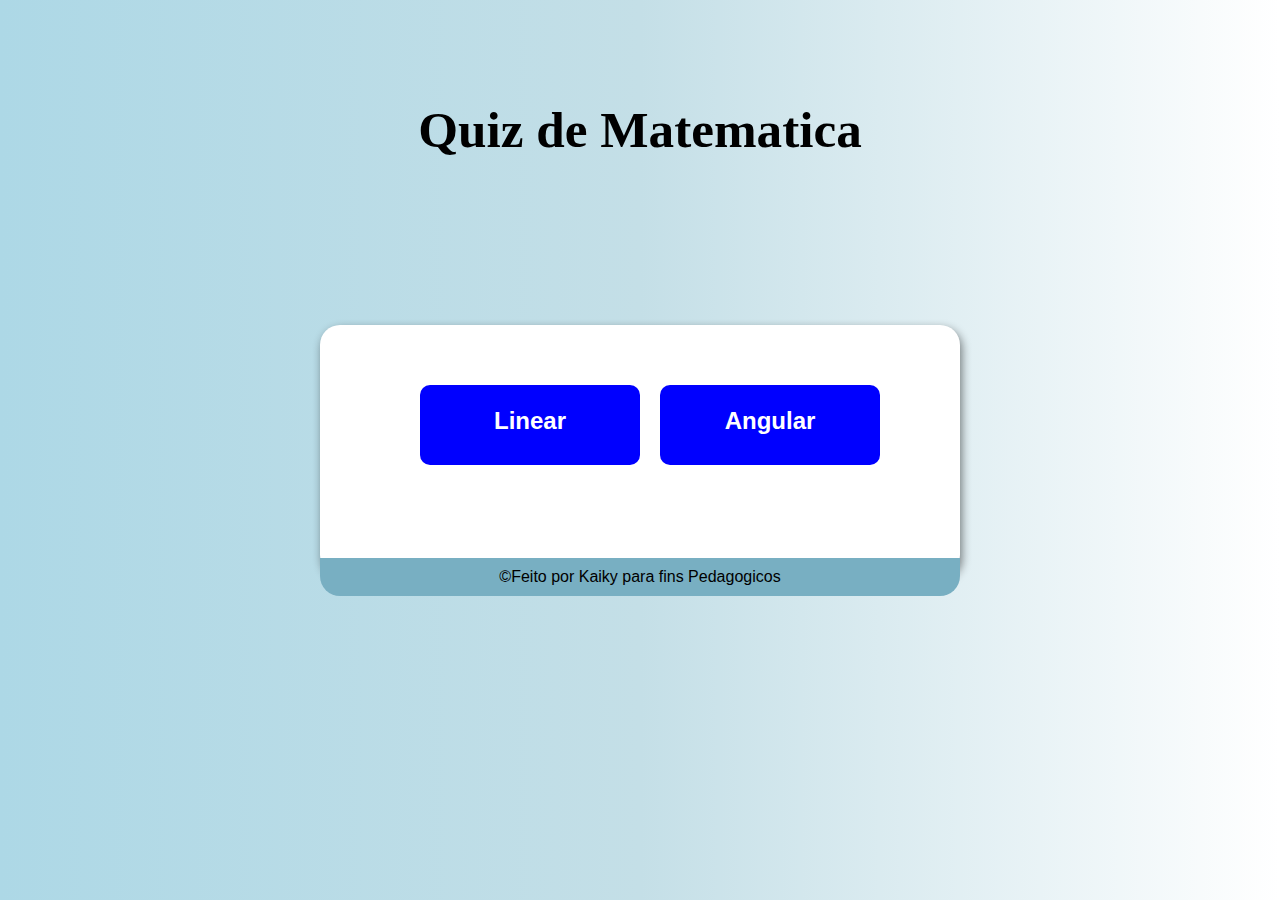
==== index.html @ b66d3d88 "create" ====
<!DOCTYPE html>
<html lang="pt-br">
<head>
    <meta charset="UTF-8">
    <meta name="viewport" content="width=device-width, initial-scale=1.0">
    <title>Quiz Angular e Linear</title>
    <link rel="stylesheet" href="style.css">
</head>
<body>
    <main>
        <h1>
            Quiz de Matematica
        </h1>
        <div id="container-pai">
            <div id="container">
                <a href="perg1-linear.html">
                    <div class="button-linear-angular" id="button-linear">
                            <h2>Linear</h2>
                    </div>
                </a>

                <div class="button-linear-angular">
                    <h2>Angular</h2>
            
                </div>
            
            </div>
            <footer>&copy;Feito por Kaiky para fins Pedagogicos</footer>
        </div>
        
        
    </main>
    
</body>
</html>
---- style.css ----
body,html,main  {
    height: 80%;
    width: 100%;
    background-image: linear-gradient(to right, lightblue, rgb(196, 223, 231), white);
    color: black;
    font-family: Arial, Helvetica, sans-serif;
    padding: 0;
    margin: 0;


}

main > h1 {
    text-align: center;
    font-family: Georgia, 'Times New Roman', Times, serif;
    margin-top: 100px;
    font-size: 3.2em;
}
#container-pai {
    position: absolute;
    left: 50%;
    top: 50%;
    transform: translate(-50%, -50%);
    background-color: white;
    width: 50%;
    height: 250px;
    border-radius: 20px;
    box-shadow: 2px 4px 10px 0px rgba(0, 0, 0, 0.486);
}
#container {
    
    display: flex;
    justify-content: center;
    width: 100%;
    height: 100%;
    

}

.button-linear-angular {
    width: 220px;
    height: 80px;
    background-color: blue;
    margin-left: 20px;
    margin-top: 60px;
    border-radius: 10px;
    
}
.button-linear-angular:hover {
    background-color:  rgb(1, 1, 145);
    cursor: pointer;
}
.button-linear-angular > h2 {
    color: white;
    height: 100%;
    margin: 0;
    padding-top: 22px;
    font-family: Arial, Helvetica, sans-serif;
    text-align: center;
}
a {
    text-decoration: none;
}
footer {
    width: 100%;
    background-color: rgb(120, 175, 194);
    border-radius: 0px 0px 20px 20px;
    margin-top: -17px;
    text-align: center;
    padding: 10px 0px 10px 0px;
    
    
}
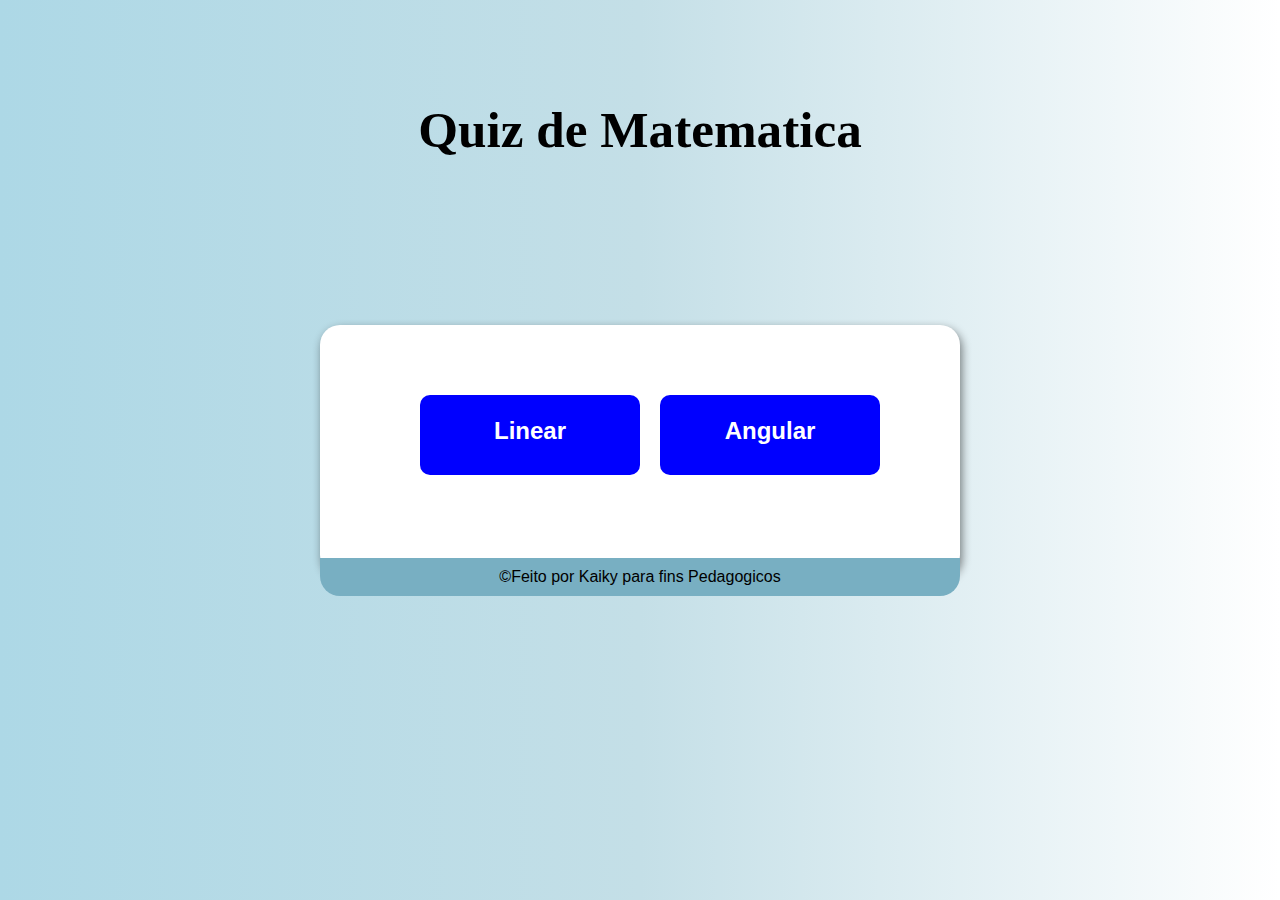
==== commit 4f0ff8c1: "create" ====
--- a/index.html
+++ b/index.html
@@ -5,6 +5,7 @@
     <meta name="viewport" content="width=device-width, initial-scale=1.0">
     <title>Quiz Angular e Linear</title>
     <link rel="stylesheet" href="style.css">
+    <script src="script.js"></script>
 </head>
 <body>
     <main>
@@ -13,7 +14,7 @@
         </h1>
         <div id="container-pai">
             <div id="container">
-                <a href="perg1-linear.html">
+                <a href="Paginas-Linear/nivel-linear.html">
                     <div class="button-linear-angular" id="button-linear">
                             <h2>Linear</h2>
                     </div>
--- a/style.css
+++ b/style.css
@@ -42,7 +42,7 @@
     height: 80px;
     background-color: blue;
     margin-left: 20px;
-    margin-top: 60px;
+    margin-top: 70px;
     border-radius: 10px;
     
 }
@@ -68,6 +68,37 @@
     margin-top: -17px;
     text-align: center;
     padding: 10px 0px 10px 0px;
-    
-    
+}
+
+#button-bloqueado {
+    background-color: rgb(54, 54, 255);
+}
+#button-bloqueado:hover {
+    background-color: rgb(85, 85, 199);
+}
+i{
+    padding-top: 1px;
+    display: block !important;
+}
+#janela-bloqueado {
+    width: 100%;
+    height: 100%;
+    text-align: center;
+    margin-top: 10px;
+    position: absolute;
+    display: none;
+}
+#janela-bloqueado > input {
+    border: none;
+    width: 150px;
+    height: 50px;
+    background-color: blue;
+    margin-top: 10px;
+    color: white;
+    border-radius: 10px;
+    font-size: 1.1em;
+    cursor: pointer;
+}
+#janela-bloqueado > input:hover {
+    background-color:  rgb(1, 1, 145);
 }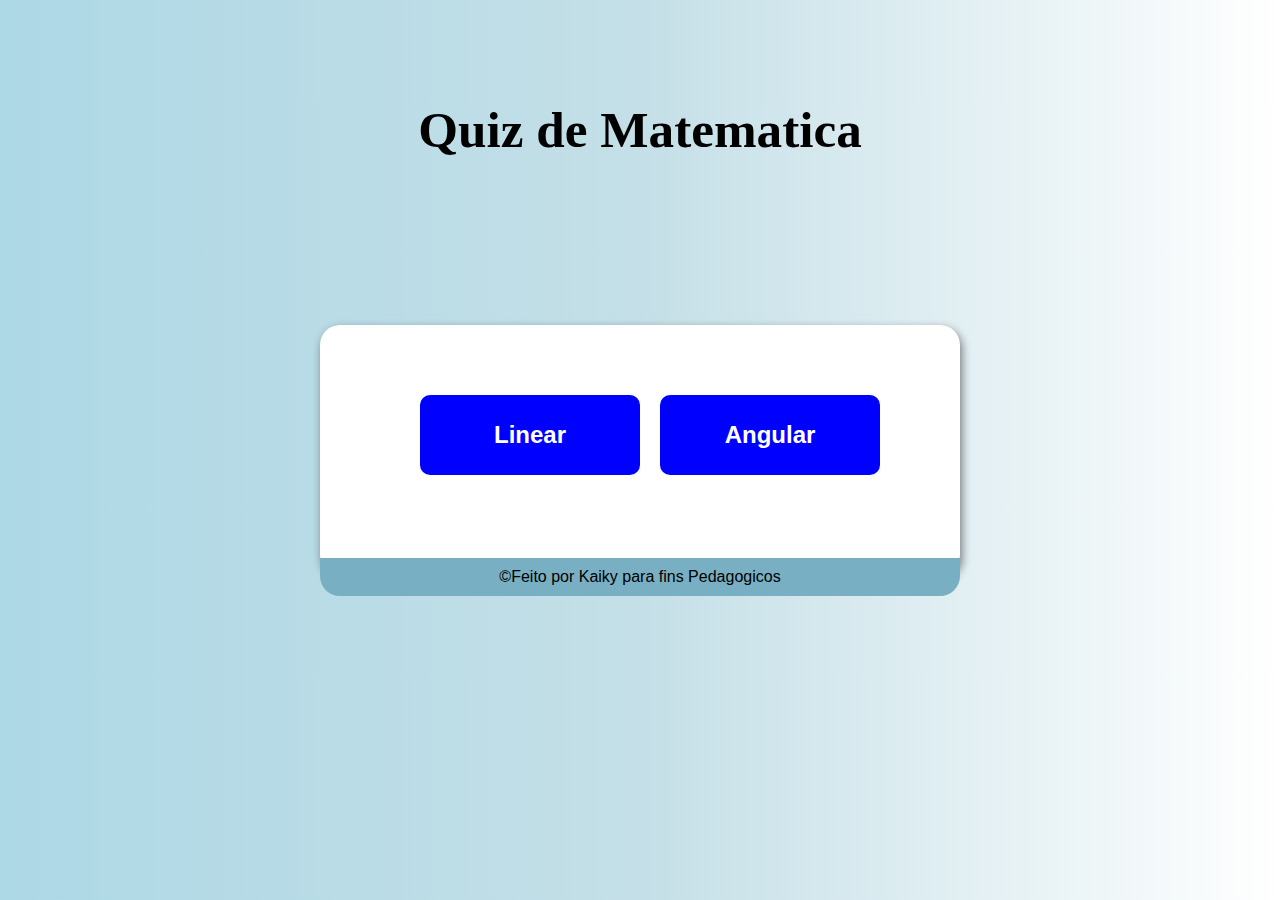
==== commit 8c5accbd: "create" ====
--- a/index.html
+++ b/index.html
@@ -14,16 +14,13 @@
         </h1>
         <div id="container-pai">
             <div id="container">
-                <a href="Paginas-Linear/nivel-linear.html">
-                    <div class="button-linear-angular" id="button-linear">
-                            <h2>Linear</h2>
-                    </div>
-                </a>
+                <form action="Paginas-Linear/nivel-linear.html">
+                    <input type="submit" class="button-linear-angular" value="Linear">
+                </form>
 
-                <div class="button-linear-angular">
-                    <h2>Angular</h2>
-            
-                </div>
+                <form action="#">
+                    <input type="submit" class="button-linear-angular" value="Angular">
+                </form>
             
             </div>
             <footer>&copy;Feito por Kaiky para fins Pedagogicos</footer>
--- a/style.css
+++ b/style.css
@@ -36,6 +36,15 @@
     
 
 }
+#container-segundo-nivel {
+    
+    display: flex;
+    justify-content: center;
+    width: 100%;
+    height: 100%;
+    
+
+}
 
 .button-linear-angular {
     width: 220px;
@@ -44,6 +53,10 @@
     margin-left: 20px;
     margin-top: 70px;
     border-radius: 10px;
+    border: none;
+    font-size: 1.5em;
+    font-weight: bolder;
+    color: white;
     
 }
 .button-linear-angular:hover {
@@ -101,4 +114,38 @@
 }
 #janela-bloqueado > input:hover {
     background-color:  rgb(1, 1, 145);
+}
+#nivel-completado {
+    background-color: rgb(12, 214, 120);
+    color: white;
+
+
+}
+#nivel-completado:hover  {
+    background-color: rgb(7, 136, 76);
+}
+#nivel-concluido {
+    display: none;
+}
+#nivel-concluido > h3 {
+    text-align: center;
+    font-size: 1.3em;
+    
+}
+#nivel-concluido > input {
+    border: none;
+    width: 150px;
+    height: 50px;
+    background-color: blue;
+    margin-top: 10px;
+    color: white;
+    border-radius: 10px;
+    font-size: 1.1em;
+    margin: auto;
+    
+    display: block;
+}
+#nivel-concluido > input:hover {
+    background-color:  rgb(1, 1, 145);
+    cursor: pointer;
 }